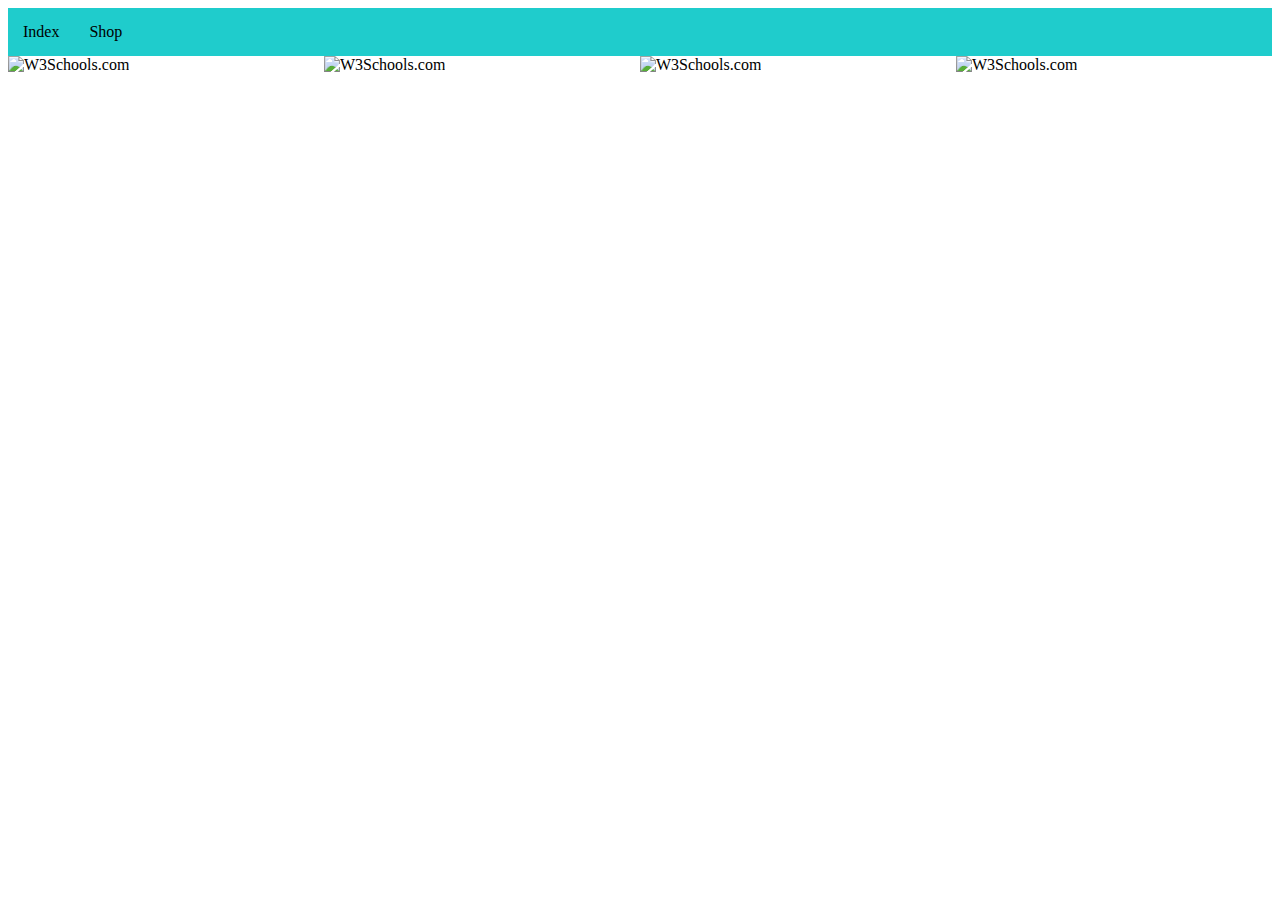
==== contacts.html @ 8dc06f06 "PrvniCommit" ====
<html>
<head>
    <meta charset="utf-8" />
    <meta name="viewport" content="width=device-width" />
    <title>Newsletter</title>
    <link rel="stylesheet" href="style.css" />
    <link rel="icon" type="image/x-icon" href="https://th.bing.com/th/id/OIP.oXeiG3SVuXZKCU3ceTHGTwHaHa?w=193&h=193&c=7&r=0&o=5&pid=1.7">
</head>
<body>
    <nav class = "navigace">
        <ul>
            <li><a href="index.html">Index</a></li>
            <li><a href="shop.html">Shop</a></li>
        </ul>
    </nav>
    <div class="cont">
       <div class ="karta1">
        <img src="https://www.w3schools.com/images/w3schools_green.jpg" alt="W3Schools.com">
        <p></p>
    </div> 
       <div class ="karta2"><img src="https://www.w3schools.com/images/w3schools_green.jpg" alt="W3Schools.com"></div> 
       <div class ="karta3"><img src="https://www.w3schools.com/images/w3schools_green.jpg" alt="W3Schools.com"></div> 
       <div class ="karta4"><img src="https://www.w3schools.com/images/w3schools_green.jpg" alt="W3Schools.com"></div> 
    </div>
</body> 
</html>
---- style.css ----
.navigace ul {
    list-style-type:none ;
    background-color: rgb(31, 204, 204);
    padding: 0px;
    margin: 0px;
    overflow: hidden;
}
.navigace a {
    color: rgb(0, 0, 0);
    text-decoration: none;
    padding: 15px;
    display: block;
    text-align: center;
    
}
.navigace a:hover {
    background-color: rgb(37, 76, 88);
}
.navigace li {
    float: left;
}
h1 {
    text-align: center;
}

.cont {
    display: grid;
    grid-template-rows: repeat(4, 100px);
    grid-template-columns: repeat(auto-fit, minmax(100px, 1fr));
}

.karta1 {
    grid-row: 1 ;
    
}
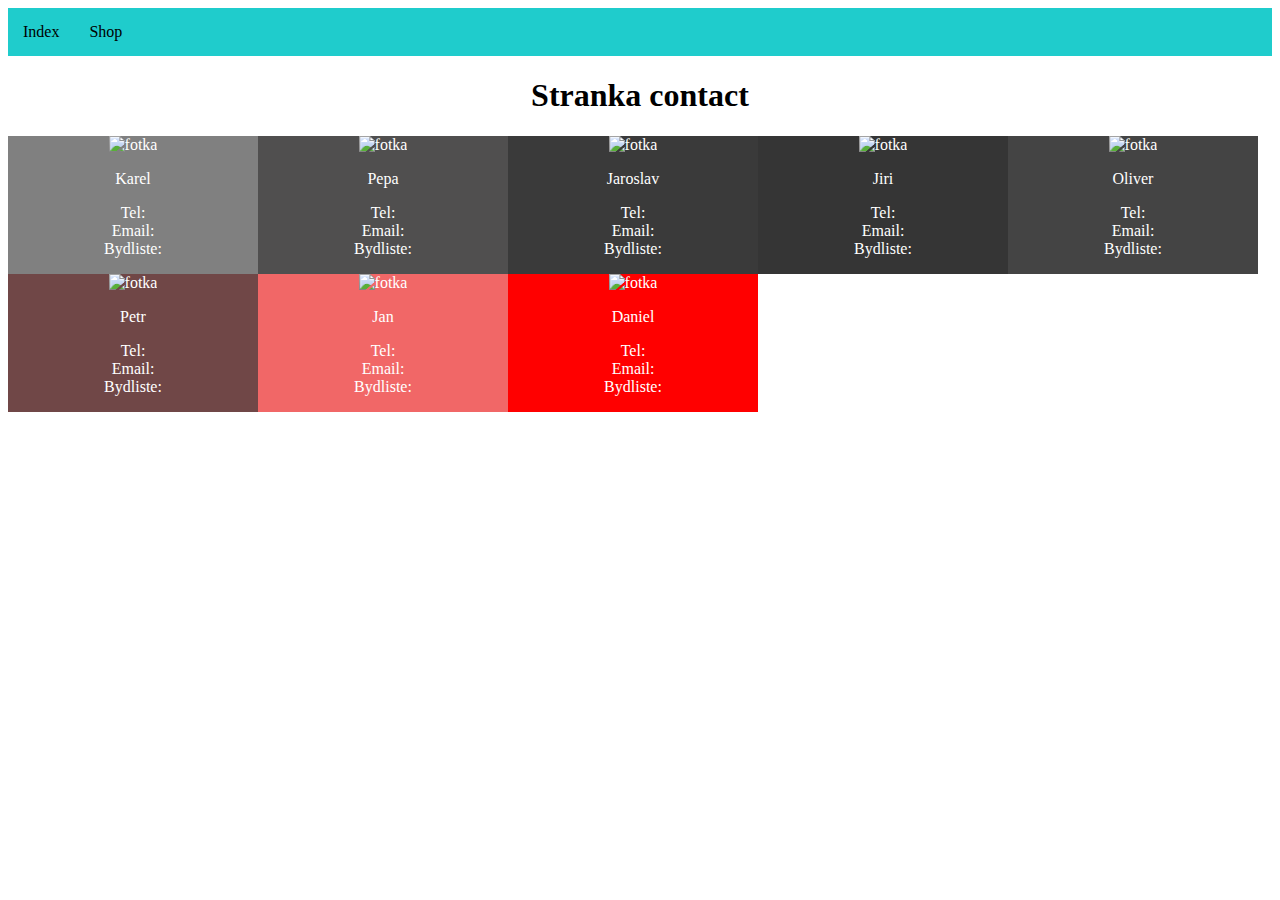
==== commit 1c263cd0: "Commit3" ====
--- a/contacts.html
+++ b/contacts.html
@@ -13,14 +13,16 @@
             <li><a href="shop.html">Shop</a></li>
         </ul>
     </nav>
-    <div class="cont">
-       <div class ="karta1">
-        <img src="https://www.w3schools.com/images/w3schools_green.jpg" alt="W3Schools.com">
-        <p></p>
-    </div> 
-       <div class ="karta2"><img src="https://www.w3schools.com/images/w3schools_green.jpg" alt="W3Schools.com"></div> 
-       <div class ="karta3"><img src="https://www.w3schools.com/images/w3schools_green.jpg" alt="W3Schools.com"></div> 
-       <div class ="karta4"><img src="https://www.w3schools.com/images/w3schools_green.jpg" alt="W3Schools.com"></div> 
-    </div>
+    <h1>Stranka contact</h1>
+    <div class="kontakt">
+        <div class ="kon1"><img src="https://th.bing.com/th/id/OIP.bZTQ9gRldGVImJgTn0OXpAHaHa?w=180&h=180&c=7&r=0&o=5&pid=1.7" alt="fotka"><p>Karel</p> <p>Tel:</br>Email:</br>Bydliste: </p></div> 
+        <div class ="kon2"><img src="https://th.bing.com/th/id/OIP.bZTQ9gRldGVImJgTn0OXpAHaHa?w=180&h=180&c=7&r=0&o=5&pid=1.7" alt="fotka"><p>Pepa</p>  <p>Tel:</br>Email:</br>Bydliste: </p></div> 
+        <div class ="kon3"><img src="https://th.bing.com/th/id/OIP.bZTQ9gRldGVImJgTn0OXpAHaHa?w=180&h=180&c=7&r=0&o=5&pid=1.7" alt="fotka"><p>Jaroslav</p>  <p>Tel:</br>Email:</br>Bydliste: </p></div> 
+        <div class ="kon4"><img src="https://th.bing.com/th/id/OIP.bZTQ9gRldGVImJgTn0OXpAHaHa?w=180&h=180&c=7&r=0&o=5&pid=1.7" alt="fotka"><p>Jiri</p>  <p>Tel:</br>Email:</br>Bydliste: </p></div> 
+        <div class ="kon5"><img src="https://th.bing.com/th/id/OIP.bZTQ9gRldGVImJgTn0OXpAHaHa?w=180&h=180&c=7&r=0&o=5&pid=1.7" alt="fotka"><p>Oliver</p>  <p>Tel:</br>Email:</br>Bydliste: </p></div> 
+        <div class ="kon6"><img src="https://th.bing.com/th/id/OIP.bZTQ9gRldGVImJgTn0OXpAHaHa?w=180&h=180&c=7&r=0&o=5&pid=1.7" alt="fotka"><p>Petr</p>  <p>Tel:</br>Email:</br>Bydliste: </p></div> 
+        <div class ="kon7"><img src="https://th.bing.com/th/id/OIP.bZTQ9gRldGVImJgTn0OXpAHaHa?w=180&h=180&c=7&r=0&o=5&pid=1.7" alt="fotka"><p>Jan</p>  <p>Tel:</br>Email:</br>Bydliste: </p></div> 
+        <div class ="kon8"><img src="https://th.bing.com/th/id/OIP.bZTQ9gRldGVImJgTn0OXpAHaHa?w=180&h=180&c=7&r=0&o=5&pid=1.7" alt="fotka"><p>Daniel</p>  <p>Tel:</br>Email:</br>Bydliste: </p></div> 
+     </div>
 </body> 
 </html>--- a/style.css
+++ b/style.css
@@ -5,6 +5,8 @@
     margin: 0px;
     overflow: hidden;
 }
+
+
 .navigace a {
     color: rgb(0, 0, 0);
     text-decoration: none;
@@ -25,11 +27,46 @@
 
 .cont {
     display: grid;
-    grid-template-rows: repeat(4, 100px);
+    text-align: center;
+    gap: 100px;
+    grid-template-rows: repeat(8, 150px);
     grid-template-columns: repeat(auto-fit, minmax(100px, 1fr));
 }
 
 .karta1 {
-    grid-row: 1 ;
-    
+
+    background-color: rgb(235, 190, 106);
+    border: 2;
+}
+
+.kontakt {
+    display: grid;
+    text-align: center;
+    grid-template-columns: repeat(auto-fit, minmax(100px, 250px));
+    color: white;
+
+}
+.kon1 {
+    background-color: gray;
+}
+.kon2 {
+    background-color: rgb(80, 79, 79);
+}
+.kon3 {
+    background-color: rgb(58, 58, 58);
+}
+.kon4 {
+    background-color: rgb(53, 53, 53);
+}
+.kon5 {
+    background-color: rgb(68, 68, 68);
+}
+.kon6 {
+    background-color: rgb(112, 71, 71);
+}
+.kon7 {
+    background-color: rgb(241, 103, 103);
+}
+.kon8 {
+    background-color: rgb(255, 0, 0);
 }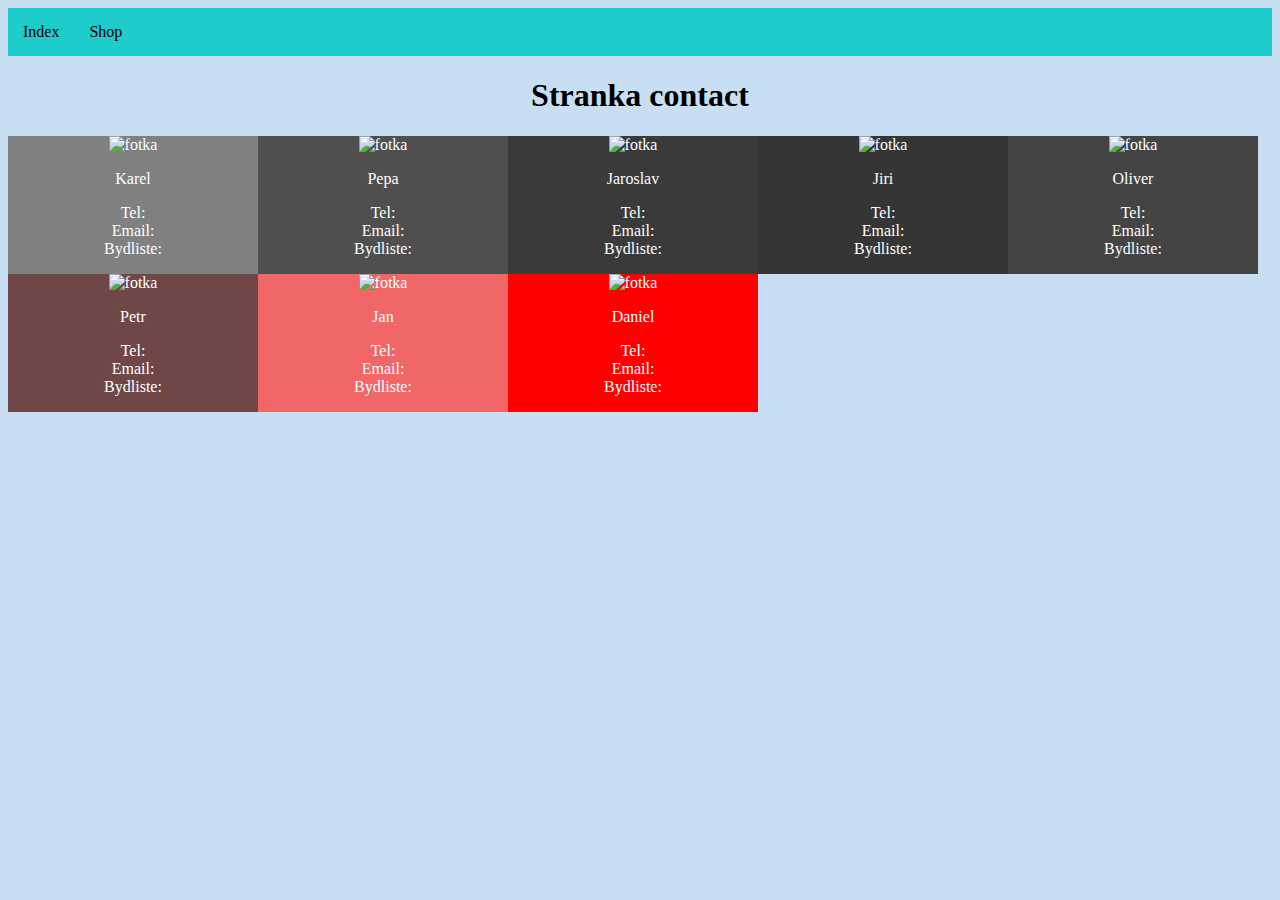
==== commit 996d1e39: "Commit3" ====
--- a/contacts.html
+++ b/contacts.html
@@ -1,3 +1,4 @@
+<!DOCTYPE html>
 <html>
 <head>
     <meta charset="utf-8" />
@@ -6,7 +7,7 @@
     <link rel="stylesheet" href="style.css" />
     <link rel="icon" type="image/x-icon" href="https://th.bing.com/th/id/OIP.oXeiG3SVuXZKCU3ceTHGTwHaHa?w=193&h=193&c=7&r=0&o=5&pid=1.7">
 </head>
-<body>
+<body class="contac">
     <nav class = "navigace">
         <ul>
             <li><a href="index.html">Index</a></li>
@@ -15,14 +16,14 @@
     </nav>
     <h1>Stranka contact</h1>
     <div class="kontakt">
-        <div class ="kon1"><img src="https://th.bing.com/th/id/OIP.bZTQ9gRldGVImJgTn0OXpAHaHa?w=180&h=180&c=7&r=0&o=5&pid=1.7" alt="fotka"><p>Karel</p> <p>Tel:</br>Email:</br>Bydliste: </p></div> 
-        <div class ="kon2"><img src="https://th.bing.com/th/id/OIP.bZTQ9gRldGVImJgTn0OXpAHaHa?w=180&h=180&c=7&r=0&o=5&pid=1.7" alt="fotka"><p>Pepa</p>  <p>Tel:</br>Email:</br>Bydliste: </p></div> 
-        <div class ="kon3"><img src="https://th.bing.com/th/id/OIP.bZTQ9gRldGVImJgTn0OXpAHaHa?w=180&h=180&c=7&r=0&o=5&pid=1.7" alt="fotka"><p>Jaroslav</p>  <p>Tel:</br>Email:</br>Bydliste: </p></div> 
-        <div class ="kon4"><img src="https://th.bing.com/th/id/OIP.bZTQ9gRldGVImJgTn0OXpAHaHa?w=180&h=180&c=7&r=0&o=5&pid=1.7" alt="fotka"><p>Jiri</p>  <p>Tel:</br>Email:</br>Bydliste: </p></div> 
-        <div class ="kon5"><img src="https://th.bing.com/th/id/OIP.bZTQ9gRldGVImJgTn0OXpAHaHa?w=180&h=180&c=7&r=0&o=5&pid=1.7" alt="fotka"><p>Oliver</p>  <p>Tel:</br>Email:</br>Bydliste: </p></div> 
-        <div class ="kon6"><img src="https://th.bing.com/th/id/OIP.bZTQ9gRldGVImJgTn0OXpAHaHa?w=180&h=180&c=7&r=0&o=5&pid=1.7" alt="fotka"><p>Petr</p>  <p>Tel:</br>Email:</br>Bydliste: </p></div> 
-        <div class ="kon7"><img src="https://th.bing.com/th/id/OIP.bZTQ9gRldGVImJgTn0OXpAHaHa?w=180&h=180&c=7&r=0&o=5&pid=1.7" alt="fotka"><p>Jan</p>  <p>Tel:</br>Email:</br>Bydliste: </p></div> 
-        <div class ="kon8"><img src="https://th.bing.com/th/id/OIP.bZTQ9gRldGVImJgTn0OXpAHaHa?w=180&h=180&c=7&r=0&o=5&pid=1.7" alt="fotka"><p>Daniel</p>  <p>Tel:</br>Email:</br>Bydliste: </p></div> 
+        <div class ="kon1"><img src="https://th.bing.com/th/id/OIP.bZTQ9gRldGVImJgTn0OXpAHaHa?w=180&h=180&c=7&r=0&o=5&pid=1.7" alt="fotka"><p>Karel</p> <p>Tel:<br>Email:<br>Bydliste: </p></div> 
+        <div class ="kon2"><img src="https://th.bing.com/th/id/OIP.bZTQ9gRldGVImJgTn0OXpAHaHa?w=180&h=180&c=7&r=0&o=5&pid=1.7" alt="fotka"><p>Pepa</p>  <p>Tel:<br>Email:<br>Bydliste: </p></div> 
+        <div class ="kon3"><img src="https://th.bing.com/th/id/OIP.bZTQ9gRldGVImJgTn0OXpAHaHa?w=180&h=180&c=7&r=0&o=5&pid=1.7" alt="fotka"><p>Jaroslav</p>  <p>Tel:<br>Email:<br>Bydliste: </p></div> 
+        <div class ="kon4"><img src="https://th.bing.com/th/id/OIP.bZTQ9gRldGVImJgTn0OXpAHaHa?w=180&h=180&c=7&r=0&o=5&pid=1.7" alt="fotka"><p>Jiri</p>  <p>Tel:<br>Email:<br>Bydliste: </p></div> 
+        <div class ="kon5"><img src="https://th.bing.com/th/id/OIP.bZTQ9gRldGVImJgTn0OXpAHaHa?w=180&h=180&c=7&r=0&o=5&pid=1.7" alt="fotka"><p>Oliver</p>  <p>Tel:<br>Email:<br>Bydliste: </p></div> 
+        <div class ="kon6"><img src="https://th.bing.com/th/id/OIP.bZTQ9gRldGVImJgTn0OXpAHaHa?w=180&h=180&c=7&r=0&o=5&pid=1.7" alt="fotka"><p>Petr</p>  <p>Tel:<br>Email:<br>Bydliste: </p></div> 
+        <div class ="kon7"><img src="https://th.bing.com/th/id/OIP.bZTQ9gRldGVImJgTn0OXpAHaHa?w=180&h=180&c=7&r=0&o=5&pid=1.7" alt="fotka"><p>Jan</p>  <p>Tel:<br>Email:<br>Bydliste: </p></div> 
+        <div class ="kon8"><img src="https://th.bing.com/th/id/OIP.bZTQ9gRldGVImJgTn0OXpAHaHa?w=180&h=180&c=7&r=0&o=5&pid=1.7" alt="fotka"><p>Daniel</p>  <p>Tel:<br>Email:<br>Bydliste: </p></div> 
      </div>
 </body> 
 </html>--- a/style.css
+++ b/style.css
@@ -69,4 +69,13 @@
 }
 .kon8 {
     background-color: rgb(255, 0, 0);
+}
+.ind {
+    background-color: rgb(184, 182, 182);
+}
+.contac {
+    background-color: rgb(200, 223, 243);
+}
+.sho {
+    background-color: antiquewhite;
 }